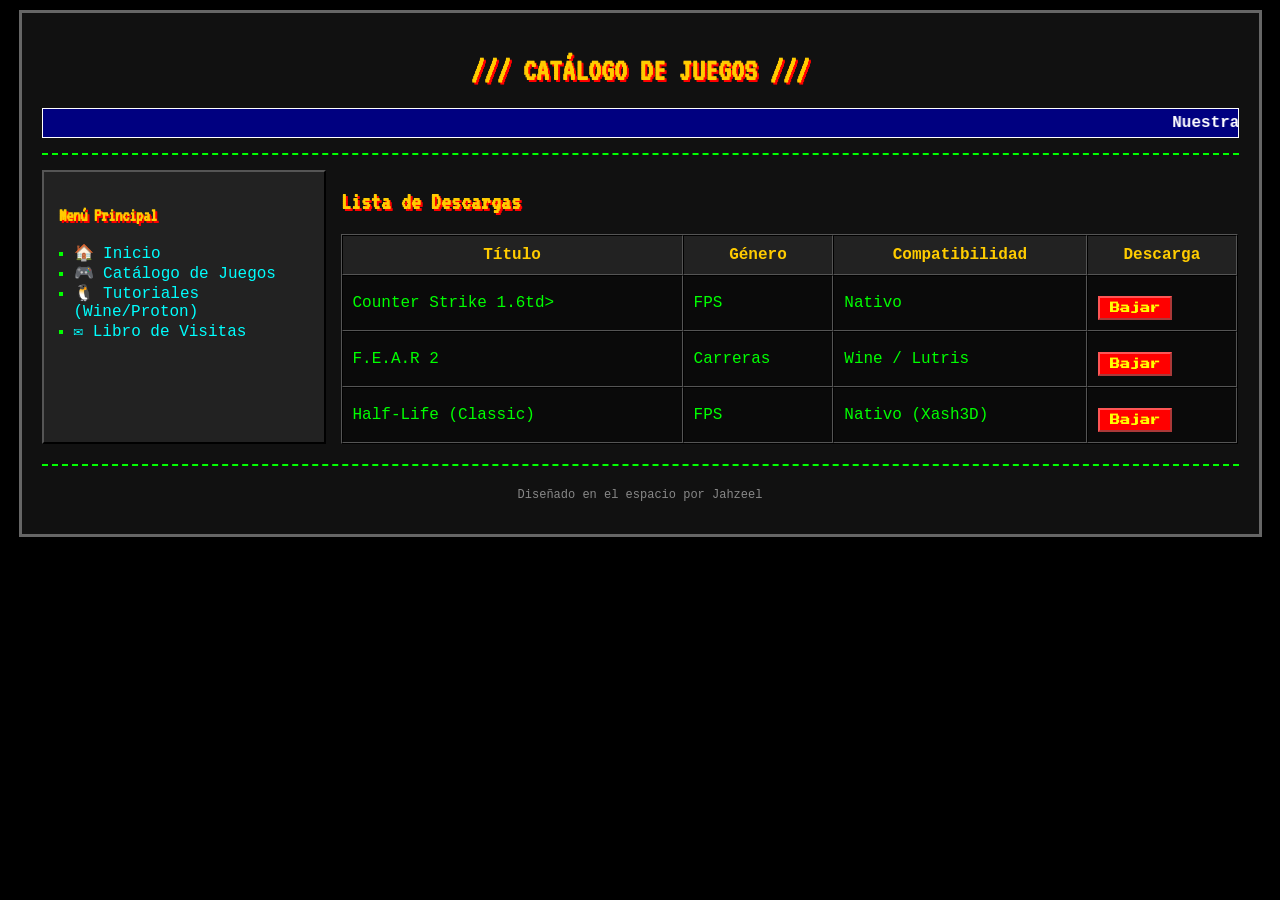
==== catalogo.html @ 8f20e492 "Enlace de juego 1" ====
<!DOCTYPE html>
<html lang="es">
<head>
    <meta charset="UTF-8">
    <meta name="viewport" content="width=device-width, initial-scale=1.0">
    <title>🎮 Catálogo - La Cueva del Pingüino</title>
    <link rel="stylesheet" href="style.css">
</head>
<body>
    <div class="container">
        <header>
            <h1><blink>///</blink> CATÁLOGO DE JUEGOS <blink>///</blink></h1>
            <marquee scrollamount="5" class="marquesina">
                Nuestra colección completa. ¡Usa Ctrl+F para buscar tu juego favorito!
            </marquee>
        </header>

        <div class="layout">
            <!-- El menú debe ser idéntico en todas las páginas -->
            <aside class="sidebar">
                <h3>Menú Principal</h3>
                <ul>
                    <li><a href="index.html">🏠 Inicio</a></li>
                    <li><a href="catalogo.html">🎮 Catálogo de Juegos</a></li>
                    <li><a href="tutoriales.html">🐧 Tutoriales (Wine/Proton)</a></li>
                    <li><a href="#">✉️ Libro de Visitas</a></li>
                </ul>
            </aside>

            <main class="content">
                <h2>Lista de Descargas</h2>
                <!-- Tabla clásica de los 2000 -->
                <table border="1" cellpadding="10" cellspacing="0" style="width: 100%; border-color: #555; background-color: #0a0a0a;">
                    <tr style="background-color: #222; color: #FFCC00;">
                        <th>Título</th>
                        <th>Género</th>
                        <th>Compatibilidad</th>
                        <th>Descarga</th>
                    </tr>
                    <tr>
                        <td>Counter Strike 1.6td>
                        <td>FPS</td>
                        <td>Nativo</td>
                        <td><a href="https://www.mediafire.com/file/xfsbdeqzn9yk7hq/cs16_Lacuevadelpinguino.zip/file" class="download-btn">Bajar</a></td>
                    </tr>
                    <tr>
                        <td>F.E.A.R 2</td>
                        <td>Carreras</td>
                        <td>Wine / Lutris</td>
                        <td><a href="LINK" class="download-btn">Bajar</a></td>
                    </tr>
                    <tr>
                        <td>Half-Life (Classic)</td>
                        <td>FPS</td>
                        <td>Nativo (Xash3D)</td>
                        <td><a href="LINK" class="download-btn">Bajar</a></td>
                    </tr>
                </table>
            </main>
        </div>
        <footer>
            <p>Diseñado en el espacio por Jahzeel</p>
        </footer>
    </div>
</body>
</html>
---- style.css ----
/* Importar una fuente pixelada para más nostalgia */
@import url('https://fonts.googleapis.com/css2?family=Press+Start+2P&family=VT323&display=swap');

body {
    background-color: #000000;
    /* Fondo clásico de estrellas (imagen sacada de internet) */
    background-image: url('https://www.transparenttextures.com/patterns/stardust.png');
    color: #00FF00;
    font-family: 'Courier New', Courier, monospace;
    margin: 0;
    padding: 10px;
    cursor: crosshair; /* Cursor retro */
}

h1, h2, h3 {
    font-family: 'VT323', monospace;
    color: #FFCC00;
    text-shadow: 2px 2px #FF0000;
}

.container {
    /* Ocupará el 95% del ancho de tu pantalla en lugar de un tamaño fijo */
    width: 95%; 
    max-width: none; /* Quitamos el límite anterior */
    margin: 0 auto;
    border: 3px solid #666;
    background-color: #111;
    padding: 20px; /* Un poco más de espacio interior */
}

header {
    text-align: center;
    border-bottom: 2px dashed #00FF00;
    padding-bottom: 10px;
}

.marquesina {
    background-color: #000080;
    color: #FFFFFF;
    font-weight: bold;
    padding: 5px;
    border: 1px solid #FFFFFF;
}

.layout {
    display: flex;
    margin-top: 15px;
}

.sidebar {
    width: 250px; /* Ancho fijo para el menú */
    min-width: 200px;
    border: 2px outset #555;
    background-color: #222;
    padding: 15px;
}

.sidebar ul {
    list-style-type: square;
    padding-left: 15px;
}

.sidebar a {
    color: #00FFFF;
    text-decoration: none;
}

.sidebar a:hover {
    color: #FF00FF;
    text-decoration: underline;
}

.content {
    width: 75%;
    padding-left: 15px;
}

.game-box {
    border: 2px dotted #444;
    padding: 10px;
    margin-bottom: 15px;
    background-color: #0a0a0a;
}

.game-info {
    display: flex;
    flex-direction: column;
    align-items: flex-start;
}

.download-btn {
    display: inline-block;
    margin-top: 10px;
    padding: 5px 10px;
    background-color: #FF0000;
    color: #FFFF00;
    text-decoration: none;
    font-weight: bold;
    border: 2px outset #ff5555;
    font-family: 'Press Start 2P', cursive;
    font-size: 10px;
}

.download-btn:active {
    border: 2px inset #ff5555;
}

footer {
    text-align: center;
    margin-top: 20px;
    border-top: 2px dashed #00FF00;
    padding-top: 10px;
    font-size: 12px;
    color: #888;
}

/* Efecto de parpadeo para la etiqueta <blink> que ya no existe nativamente */
blink {
    animation: blinker 1s linear infinite;
}
@keyframes blinker {
    50% { opacity: 0; }
}
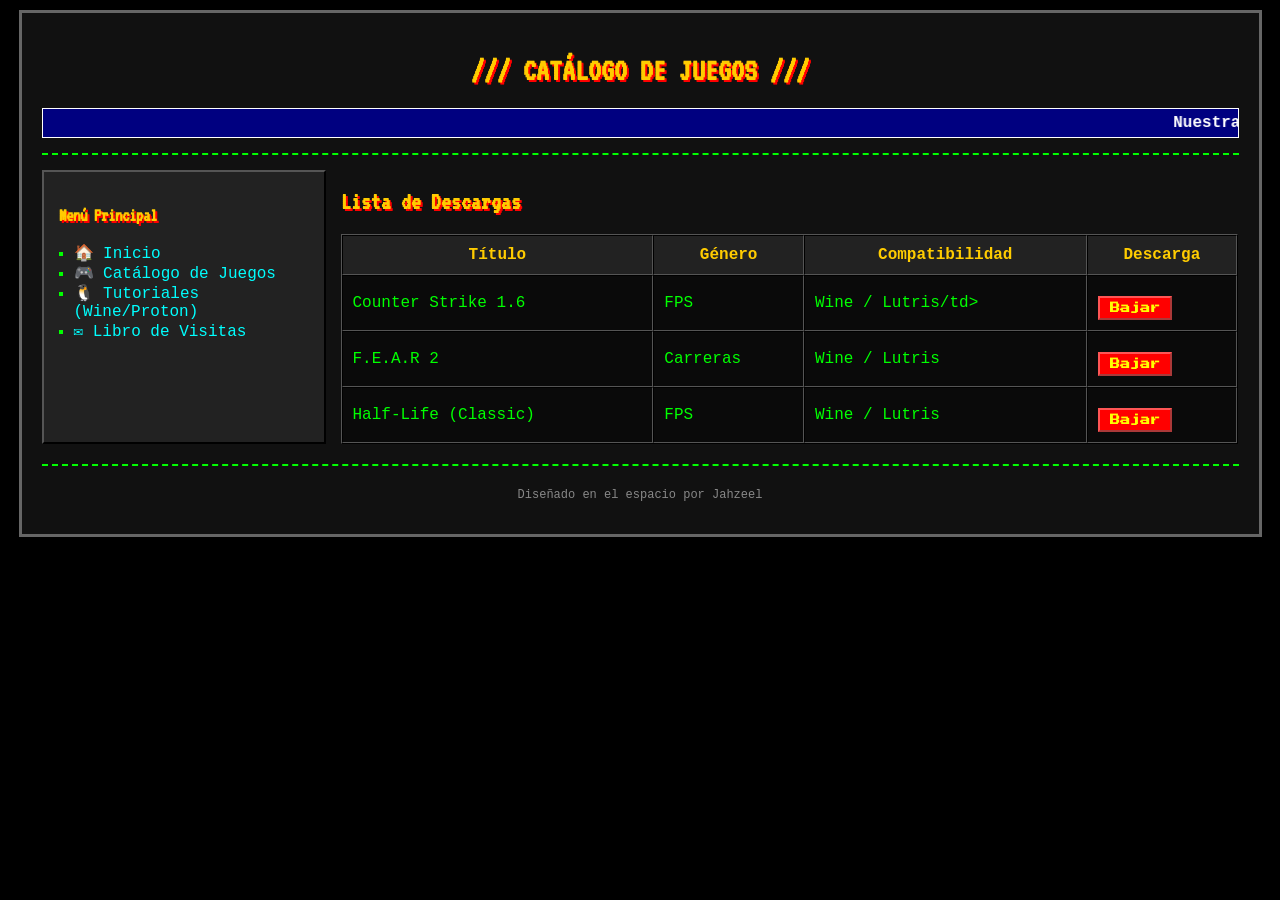
==== commit 6e4e02f7: "Enlace de juego 1" ====
--- a/catalogo.html
+++ b/catalogo.html
@@ -38,9 +38,9 @@
                         <th>Descarga</th>
                     </tr>
                     <tr>
-                        <td>Counter Strike 1.6td>
+                        <td>Counter Strike 1.6</td>
                         <td>FPS</td>
-                        <td>Nativo</td>
+                        <td>Wine / Lutris/td>
                         <td><a href="https://www.mediafire.com/file/xfsbdeqzn9yk7hq/cs16_Lacuevadelpinguino.zip/file" class="download-btn">Bajar</a></td>
                     </tr>
                     <tr>
@@ -52,7 +52,7 @@
                     <tr>
                         <td>Half-Life (Classic)</td>
                         <td>FPS</td>
-                        <td>Nativo (Xash3D)</td>
+                        <td>Wine / Lutris</td>
                         <td><a href="LINK" class="download-btn">Bajar</a></td>
                     </tr>
                 </table>
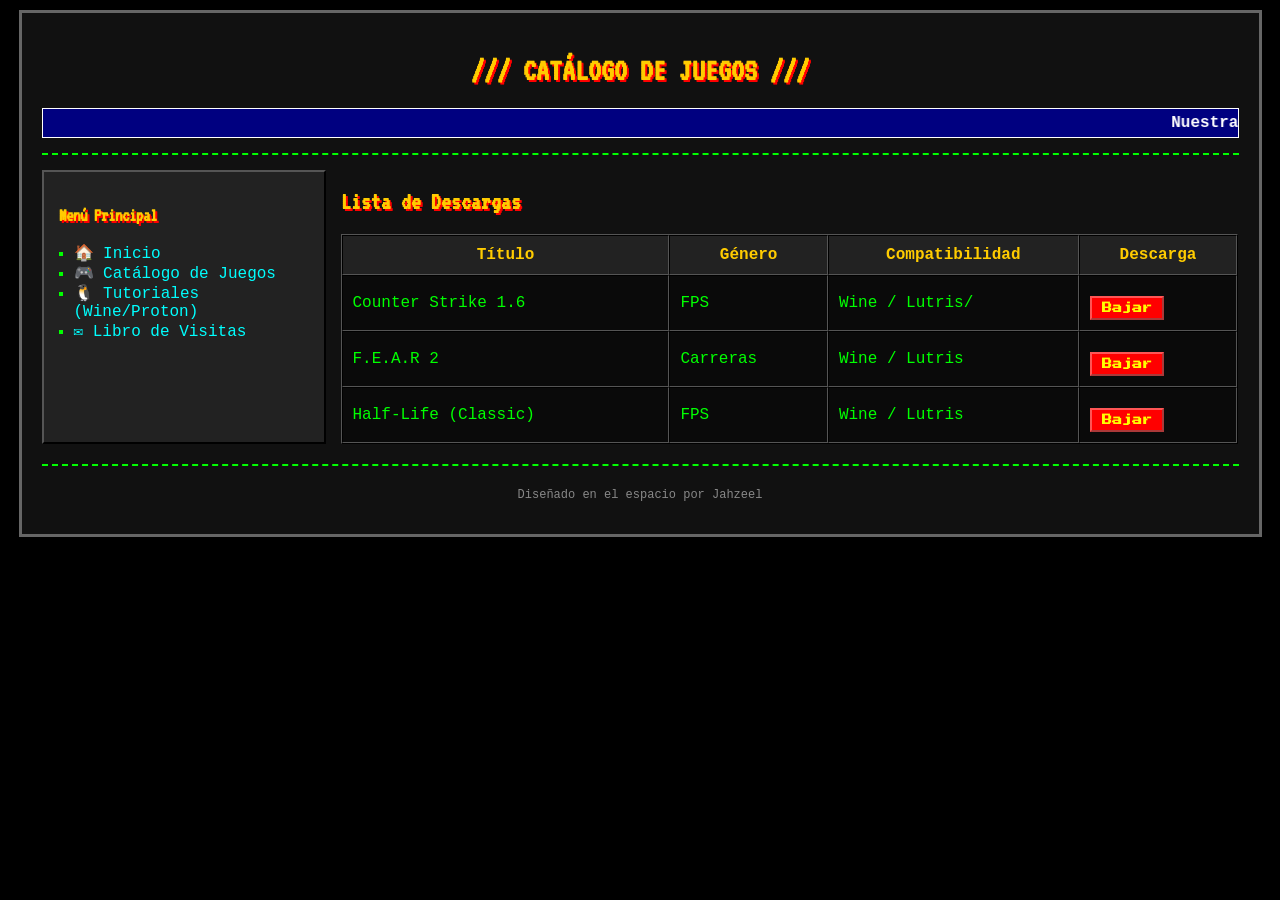
==== commit 6fad2e44: "Enlace de juego 1" ====
--- a/catalogo.html
+++ b/catalogo.html
@@ -40,7 +40,7 @@
                     <tr>
                         <td>Counter Strike 1.6</td>
                         <td>FPS</td>
-                        <td>Wine / Lutris/td>
+                        <td>Wine / Lutris/</td>
                         <td><a href="https://www.mediafire.com/file/xfsbdeqzn9yk7hq/cs16_Lacuevadelpinguino.zip/file" class="download-btn">Bajar</a></td>
                     </tr>
                     <tr>
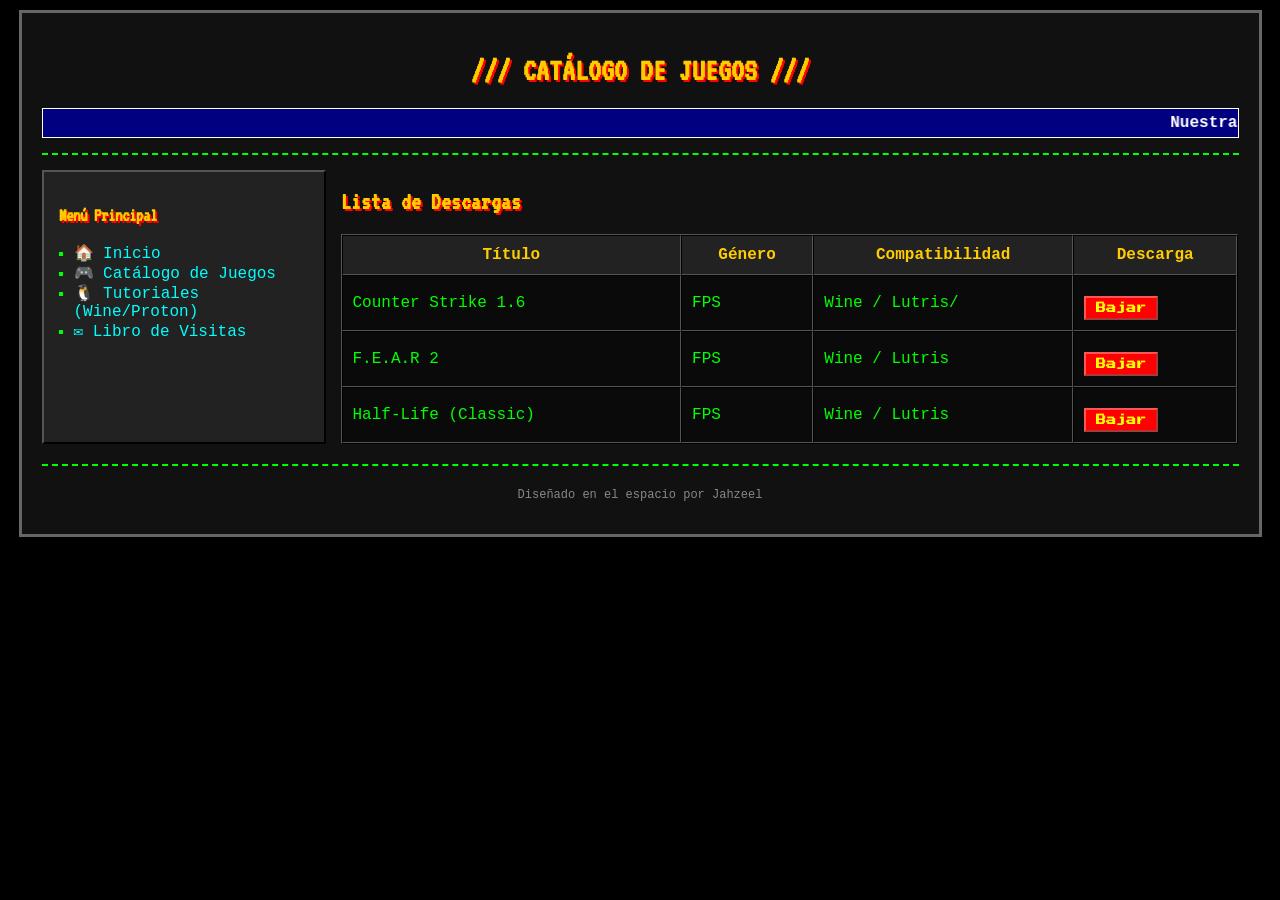
==== commit f8a7076e: "Modificacion de descripciones" ====
--- a/catalogo.html
+++ b/catalogo.html
@@ -45,7 +45,7 @@
                     </tr>
                     <tr>
                         <td>F.E.A.R 2</td>
-                        <td>Carreras</td>
+                        <td>FPS</td>
                         <td>Wine / Lutris</td>
                         <td><a href="LINK" class="download-btn">Bajar</a></td>
                     </tr>
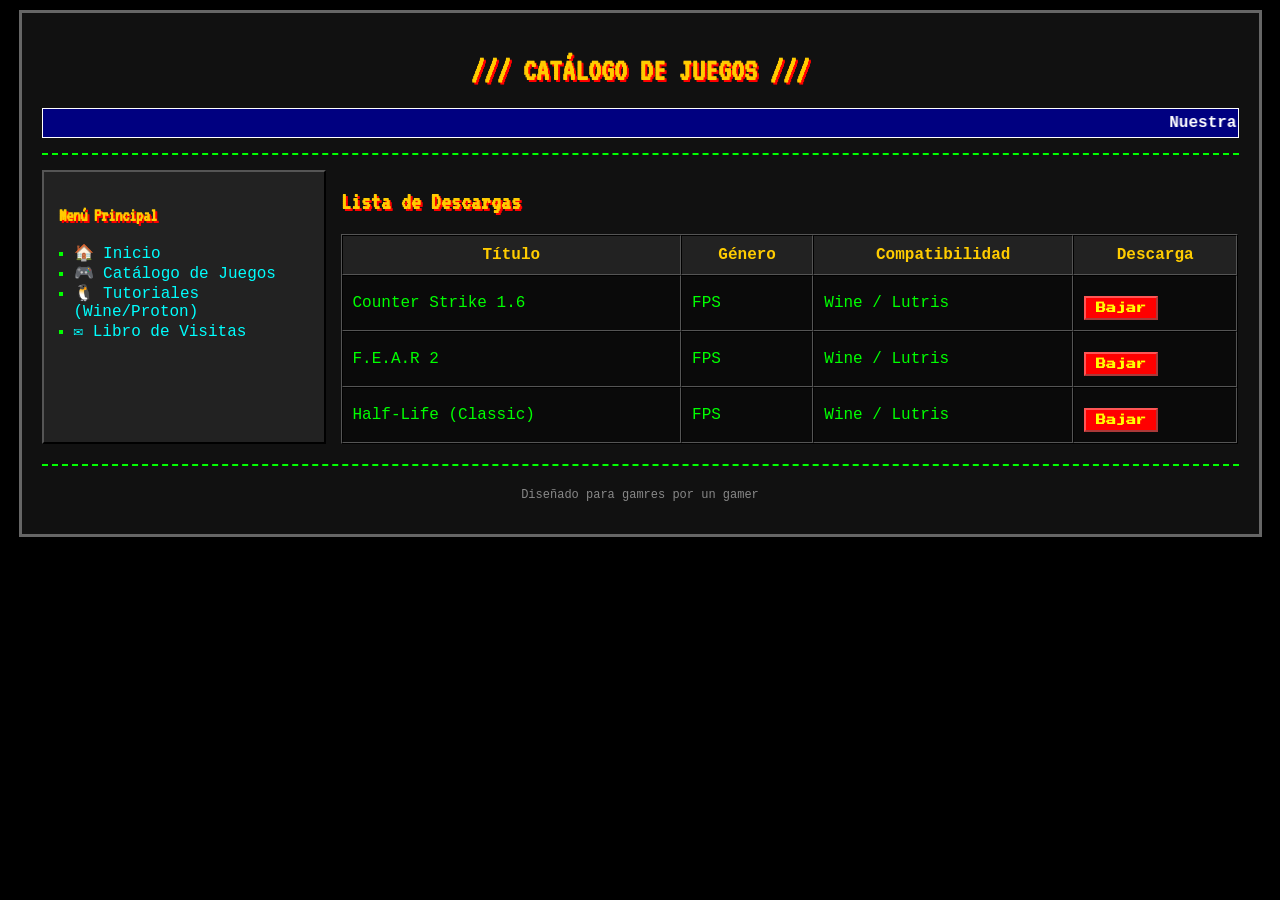
==== commit 98ff70b2: "Modificacion de descripciones" ====
--- a/catalogo.html
+++ b/catalogo.html
@@ -40,7 +40,7 @@
                     <tr>
                         <td>Counter Strike 1.6</td>
                         <td>FPS</td>
-                        <td>Wine / Lutris/</td>
+                        <td>Wine / Lutris</td>
                         <td><a href="https://www.mediafire.com/file/xfsbdeqzn9yk7hq/cs16_Lacuevadelpinguino.zip/file" class="download-btn">Bajar</a></td>
                     </tr>
                     <tr>
@@ -59,7 +59,7 @@
             </main>
         </div>
         <footer>
-            <p>Diseñado en el espacio por Jahzeel</p>
+            <p>Diseñado para gamres por un gamer</p>
         </footer>
     </div>
 </body>
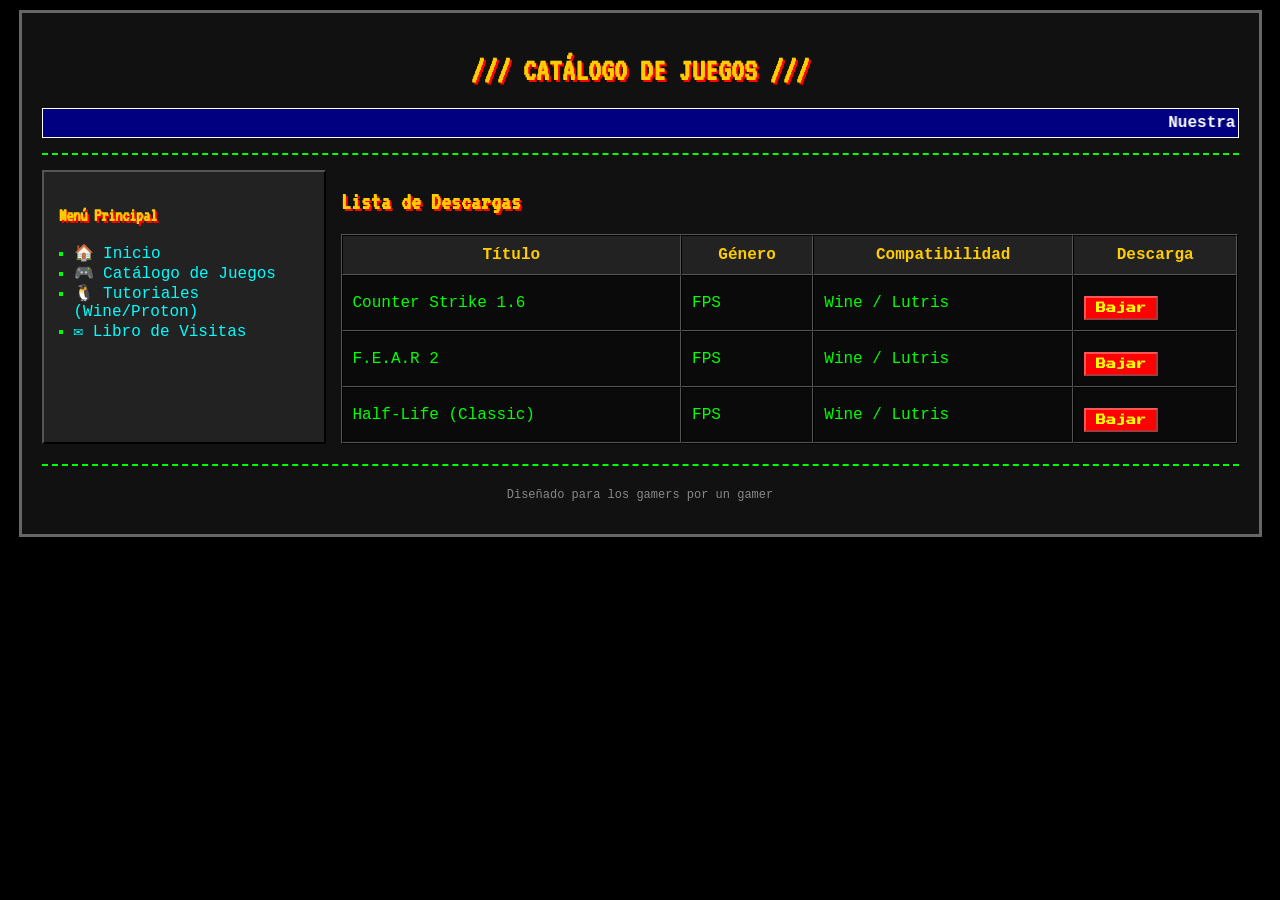
==== commit e6225edc: "Modificacion de descripciones" ====
--- a/catalogo.html
+++ b/catalogo.html
@@ -59,7 +59,7 @@
             </main>
         </div>
         <footer>
-            <p>Diseñado para gamres por un gamer</p>
+            <p>Diseñado para los gamers por un gamer</p>
         </footer>
     </div>
 </body>
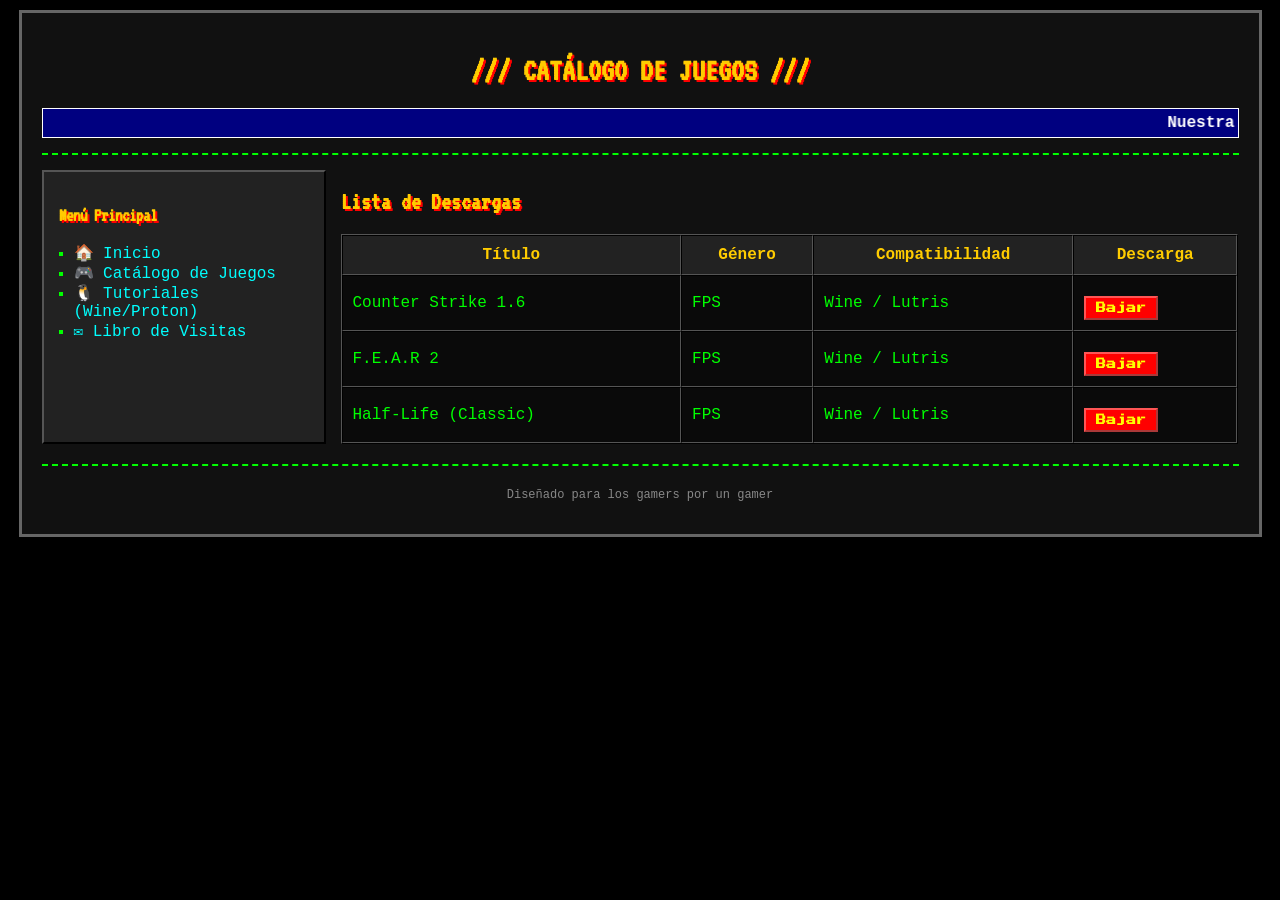
==== commit 2628b87e: "Modificacion de descripciones" ====
--- a/catalogo.html
+++ b/catalogo.html
@@ -3,7 +3,7 @@
 <head>
     <meta charset="UTF-8">
     <meta name="viewport" content="width=device-width, initial-scale=1.0">
-    <title>🎮 Catálogo - La Cueva del Pingüino</title>
+    <title>🎮 Catálogo - La Guarida de Tux</title>
     <link rel="stylesheet" href="style.css">
 </head>
 <body>
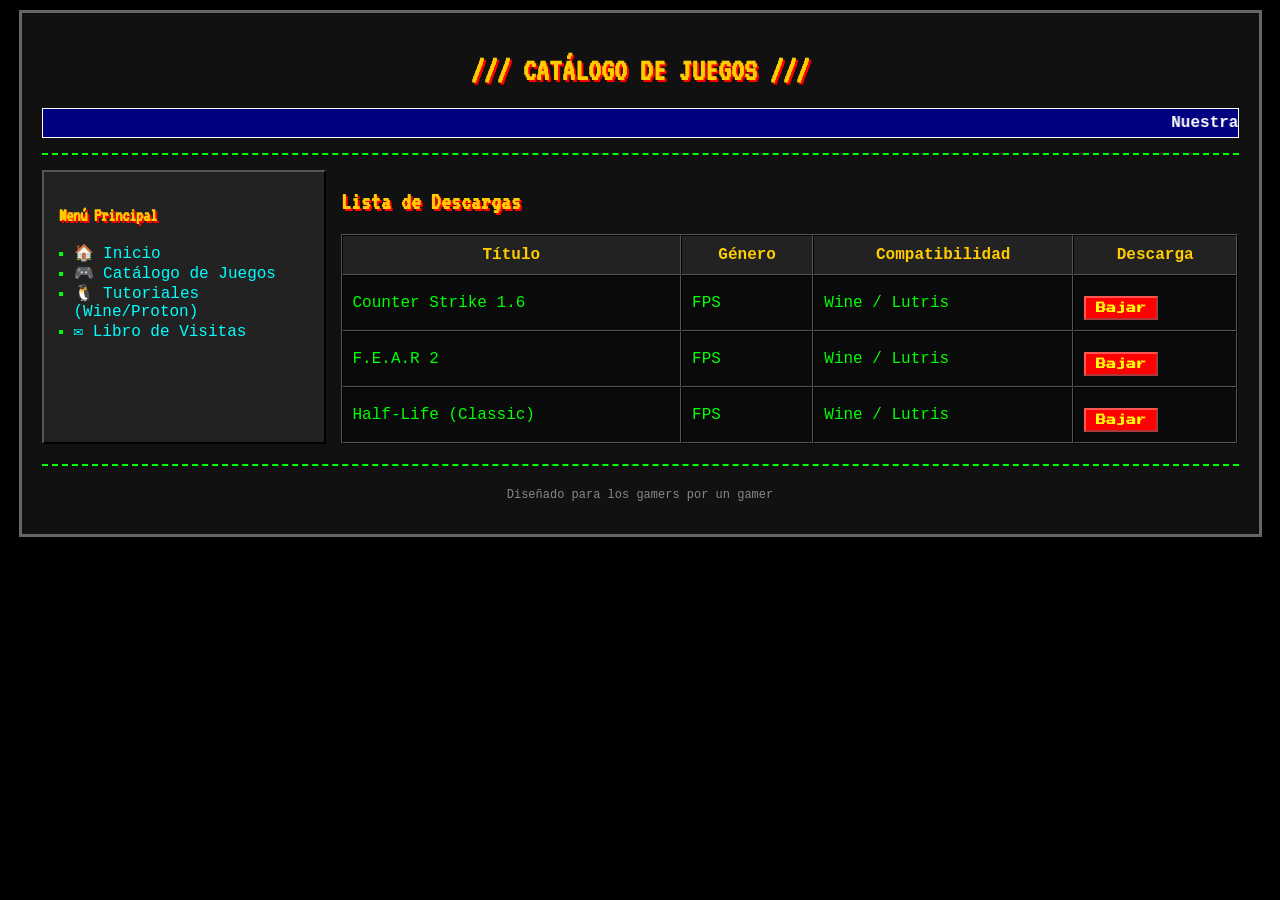
==== commit ae181d7f: "Modificacion de descripciones" ====
--- a/catalogo.html
+++ b/catalogo.html
@@ -20,9 +20,9 @@
             <aside class="sidebar">
                 <h3>Menú Principal</h3>
                 <ul>
-                    <li><a href="index.html">🏠 Inicio</a></li>
-                    <li><a href="catalogo.html">🎮 Catálogo de Juegos</a></li>
-                    <li><a href="tutoriales.html">🐧 Tutoriales (Wine/Proton)</a></li>
+                    <li><a href="inicio">🏠 Inicio</a></li>
+                    <li><a href="catalogo">🎮 Catálogo de Juegos</a></li>
+                    <li><a href="tutoriales">🐧 Tutoriales (Wine/Proton)</a></li>
                     <li><a href="#">✉️ Libro de Visitas</a></li>
                 </ul>
             </aside>
